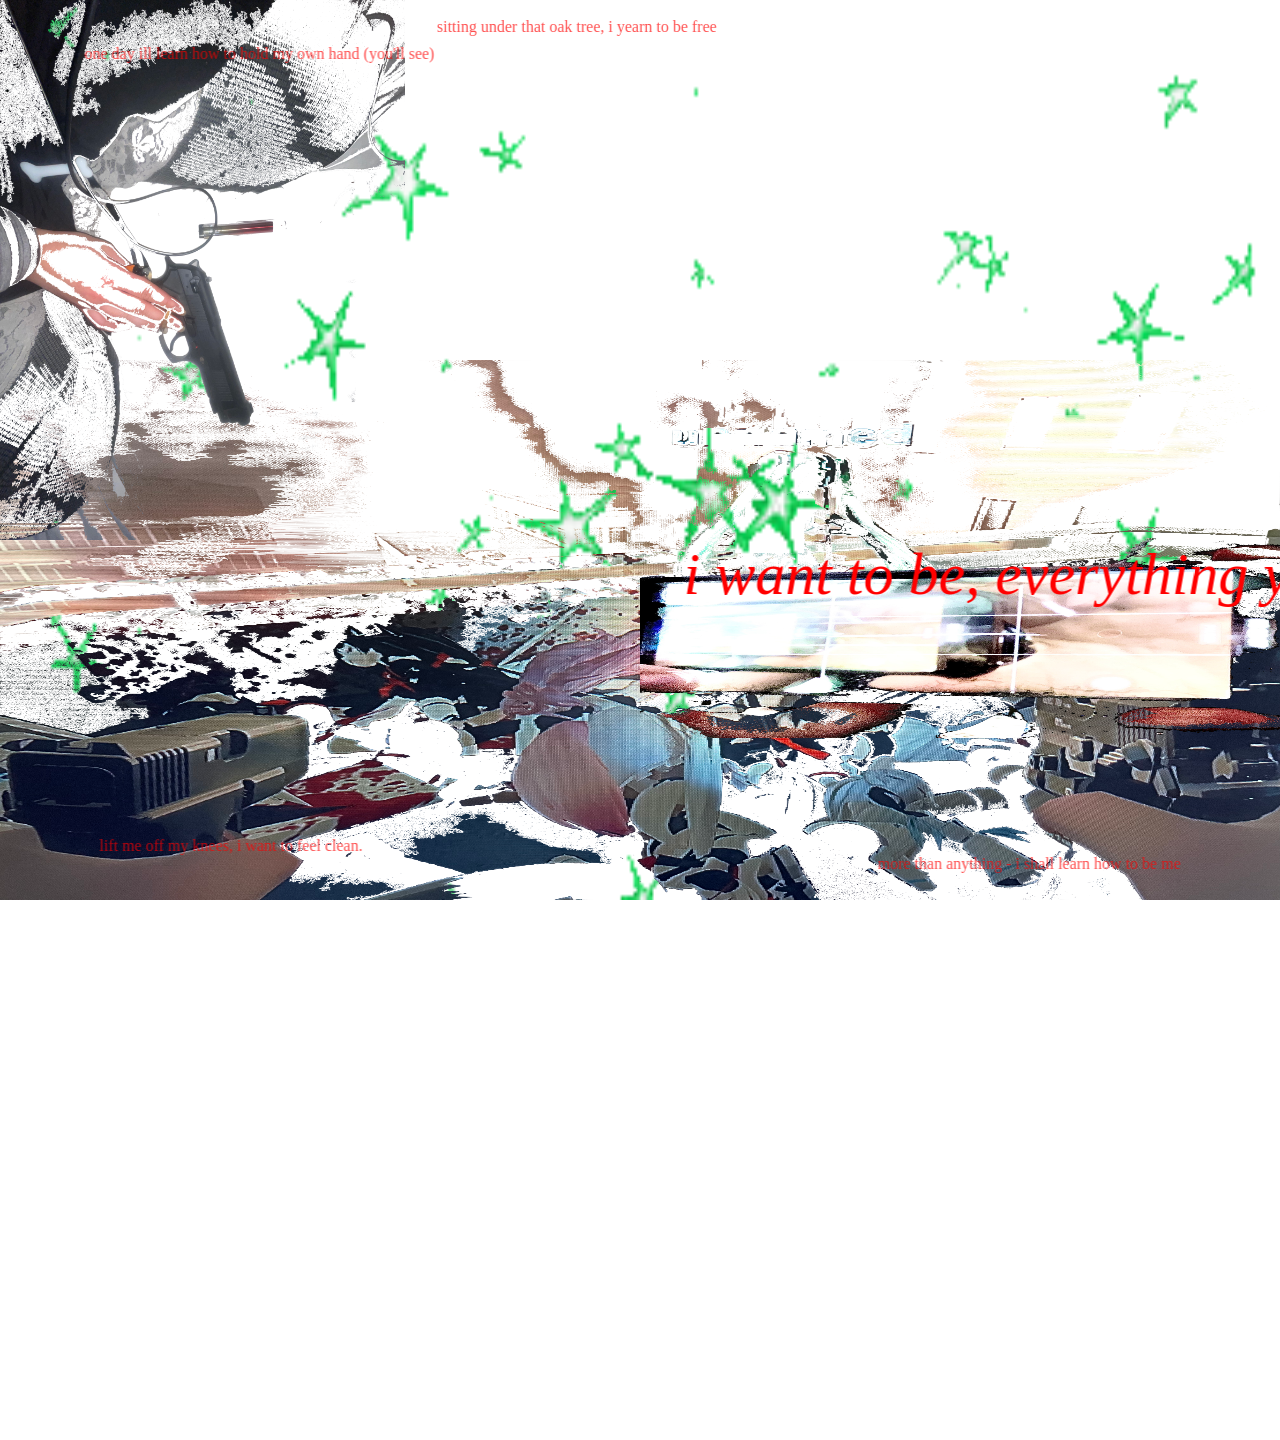
==== index.html @ bf40f609 "first commit - bored1html" ====
<!DOCTYPE html>
<html>
<head>
  
	<meta charset="utf-8">
	<meta name="viewport" content="width=device-width, initial-scale=1">

<script type="module" src="model-viewer.min.js"></script>
<script nomodule src="model-viewer-legacy.js"></script>


<meta name="viewport" content="width=device-width, initial-scale=1.0">

<link rel="preconnect" href="https://fonts.googleapis.com">
<link rel="preconnect" href="https://fonts.gstatic.com" crossorigin>
<link href="https://fonts.googleapis.com/css2?family=Monsieur+La+Doulaise&family=Noto+Serif+JP:wght@200..900&display=swap" rel="stylesheet">
	
<link rel="stylesheet" type="text/css" href="styleindex.css">
	<title>everything you needed of me</title>
</head>

<body>

    <img id="starsBackground" src="imgGIF/stars.gif" alt="background image">
    <img id="starsBackground2" src="imgGIF/stars.gif" alt="background image">
    <img id="starsBackground3" src="imgGIF/stars.gif" alt="background image">
    <img id="starsBackground4" src="imgGIF/stars.gif" alt="background image">


    <video autoplay loop muted id= "balloon" >
        <source src="imgGIF/balloon.mp4" type="video/mp4">
        <source src="movie.ogg" type="video/ogg">
        Your browser does not support the video tag.
      </video>

    <img id="L4D" src="imgGIF/L4D.png" alt="image">
    <img id="L4D2" src="imgGIF/L4D2.png" alt="image">


    <!--
    <div id="slideshow">
        <img src="imgGIF/L4D.png" class="slide">
        <img src="imgGIF/L4D1.png" class="slide">
        <img src="imgGIF/L4D2.png" class="slide">
        <img src="imgGIF/L4D3.png" class="slide">

    </div>
-->
<audio controls autoplay loop id="audio-sweetTrip">
    <source src="audio/Sweet Trip - Milk.mp3" type="audio/ogg">
    <source src="audio/Sweet Trip - Milk.mp3" type="audio/mpeg">
  Your browser does not support the audio element.
  </audio>

  <img id="handGun" src="imgGIF/handGun.png" alt="image">

  <details id="phoneDetails">
    <summary>
        <img id="phoneHand" src="imgGIF/phoneHand.png">
    </summary>

    <details id="photoDetails">
        <summary>
            <img id="photoBooth1" src="imgGIF/photoBooth1.png">
        </summary>

        <div id="poem">

            <div id="yuluv">
                <marquee id="lightyluv" direction="left" scrolldelay="1">
                    <i>why love when i can be free</i>
                </marquee>
            
                <div id="darkyluv">
                    <i>why love when i can be free</i>
                </div>
            </div>

                 <!--
            <marquee direction="right" scrollamount="1" behavior="alternate" scrolldelay="20">
                <i>  regretting all those things i should've said </i>
            </marquee>
        
            <marquee direction="left" scrollamount="1" behavior="alternate" scrolldelay="30">
                <i>perhpas it time to be me </i>
            </marquee>
        
           
            <marquee direction="right" scrollamount="1" behavior="alternate" scrolldelay="10">
                sittin g by myself, ive always wanted to know
            </marquee>
        --> 

        </div>

    </details>

</details>



    <marquee id="title"> <i> i want to be, everything you dreamt of me to be </i> </marquee>
    <marquee id="kneesText1" direction="right" behavior="alternate" scrollamount="1" scrolldelay="20"> lift me off my knees, i want to feel clean.  </marquee>
    <marquee id="kneesText2" direction="left" behavior="alternate" scrollamount="1" scrolldelay="20"> more than anything - i shall learn how to be me </marquee>

    <marquee id="smallText1" direction="right" behavior="alternate" scrollamount="1" scrolldelay="160">
        sitting under that oak tree,
        <button id="freedomButton">i yearn to be free</button>
    </marquee>
    <details>
        <summary>
            <marquee id="smallText2" direction="right" behavior="alternate" scrollamount="1" scrolldelay="100">
                one day ill learn how to hold my own hand (you'll see)
            </marquee>
        </summary>

        <details>
            <summary>
                <img id="notes1" src="imgGIF/notes1.png" alt="notes image">
            </summary>

            <details>
                <summary>
                    <img id="notes2" src="imgGIF/notes2.png" alt="notes image">
                </summary>

            <img id="notes3" src="imgGIF/notes3.png" alt="notes image">
        </details>
    </details>



    let me have this dream whilst you sit net to me 
    ill dabble and scheme
    only wishing to sucseed
   
    bring on this life and this coded prohpercy 
    i am who im supposed to be 
    i shant to live out your dream 

    talking to me
    oh little lonely me 

    i question how far can we walk this land? 
    knowing that my ancestors had a plan 

    sailing away, finding corners to stay 
    but not too long i need to confront a face 

    somewhere far from my isoloating faze




    <script src="script.js"></script>

</body>

</html>
---- styleindex.css ----
html, body {
    margin: 0;
    overflow-x: auto;
    overflow-y: hidden;
}



body {
    width: 500vw;
    height: 100vh;
    background-color: white;
}

body.dark-mode {
    background-color: black;
}

#freedomButton {
    background: none;
    border: none;
    padding: 0;

    font-family: inherit;
    font-size: inherit;
    color: red;

    cursor: pointer;
}
#starsBackground {
    position: absolute;
    width: 100%;
    height: 100%;
    z-index: -1;
}

#starsBackground2 {
    position: absolute;
    width: 100%;
    height: 100%;
    left: 100%;
    z-index: -1;
}

#starsBackground3{
    position: absolute;
    width: 100%;
    height: 100%;
    left: 210%;    
    z-index: -1;

}

#starsBackground4{
    position: absolute;
    width: 100%;
    height: 100%;
    left: 310%;    
    z-index: -1;

}





#title{
    position: fixed;
    top: 60%;
    font-size: 60px;
    font-weight: 500;
    color: red;
    z-index: 100;
}



/*
#slideshow {
    position: fixed;

    top: 0;
    left: 75%;

    width: 100vw;
    height: 100vh;

    overflow: hidden;
}

.slide {
    position: absolute;

    width: 100%;
    height: 100%;

    object-fit: cover;

    opacity: 0;
}

.active {
    opacity: 1;
}

*/ 

#phoneBox {
    position: absolute;
    left: 300%;
    bottom: 18%;
    width: 800%;
    height: 200%;
    
}

#phoneHand {
    width: 100%;
    height: 100%;
}

#poem {
    position: absolute;
    top: 43vh;
    left: 225vw;

    font-size: 200px;
    width: 250vw;
    height: auto;

    z-index: 100;
    color: rgb(255, 255, 255);
    font-family: 'Monsieur La Doulaise', cursive;
}

#poem marquee {
    display: block;
    width: 120%;
    height: 100%;
}

.blink {
    animation: blink 10s infinite;
    font-size: 24px;
    color: rgb(209, 209, 209);
    position: absolute;
    top: 8%;
    left: 258%;
    width: 510%;
}

@keyframes blink {
    0% { opacity: 1; }
    50% { opacity: 0; }
    100% { opacity: 1; }
}

#smallText1{
    position: fixed;
    top: 2%;
    left: 30%;
    font-size: 16px;
    color: red;
    opacity: 70%;
    z-index: 50;
}


#smallText2 {
    position: fixed;
    top:   5%;
    font-size: 16px;
    color: red;
    opacity: 70%;

}


#notes1{
    position: absolute;
    top: 7%;
    left: 100%;
    width: 80%;
    height: 50%;
}

#notes2 {
    position: absolute;
    top: 30%;
    left: 140%;
    width: 30%;
    height: auto;

}

#notes3 {
    position: absolute;
    top: 50%;
    left: 235%;
    width: 30%;
    height: 20%;

}

.smallTextMarquee2 {
    z-index: 50;
}

#kneesText1{
    position: fixed;
    left: 0%;
    top: 93%;
    width: 50%;
    height: 30%;
    font-size: 16px;
    color: rgb(255, 0, 0);
    opacity: 70%;

}

#kneesText2{
    position: fixed;
    right: 0%;
    top: 95%;
    width: 70%;
    height: 30%;
    font-size: 16px;
    color: rgb(255, 0, 0);
    opacity: 70%;

}


#phoneHand{
    position: absolute;
    left: 50%;
    bottom: 18%;
    width: 800px;
    height: 200px;
}

#handGun{
    position: absolute;
    top: 0%;
    left: 0%;
    bottom: 25%;
    width: auto;
    height: 60%;
}

#L4D{
    position: absolute;
    bottom: 0%;
    left: 0%;
    bottom: 0%;
    width: 100%;
    height: 60%;
}

#photoBooth1{
    position: absolute;
    width: 100%;
    height: 100%;
    left: 250%;
}



#L4D1{
    position: absolute;
    top: -5%;    
    left: 100%;
    bottom: 0%;
    width: 150%;
    height: auto;
}

#L4D2{
    position: absolute;
    top: 0%;    
    left: 160%;
    bottom: 0%;
    width: 150%;
    height: auto;
    opacity: 5;
}

#audio-sweetTrip{
    position: absolute;
    bottom: 9%;
    left: 101%;
    opacity: 70%;
}

#balloon{
    position: absolute;
    top: 0%;
    left: 400%;
    width: auto;
    height: 100%;
}



/* yearn2 b free */


#text2{
    position: absolute;
    width: 30%; 
    left: 30%;
    font-size: 16px;
    color: red;

}

summary {
    list-style: none;
    cursor: pointer;
}

summary::-webkit-details-marker {
    display: none;
}



body.dark-mode #L4D,
body.dark-mode #handGun,
body.dark-mode #photoBooth1, 
body.dark-mode #handGun,
body.dark-mode #L4D2{
    display: none;
}

/* Light mode: original behaviour */
#lightyluv {
    display: block;
}

#darkyluv {
    display: none;
}

/* Dark mode: switch which yluv is visible */
body.dark-mode #lightyluv {
    display: none;
}

body.dark-mode #darkyluv {
    display: block;
    position: absolute;
    top: 0;
    left: 100%;
    width: max-content;
    white-space: nowrap;

    animation: poemTravel 30s linear infinite;
}

/* Travel from right to left */
@keyframes poemTravel {
    from {
        transform: translateX(0);
    }

    to {
        transform: translateX(calc(-250vw - 100%));    }
}
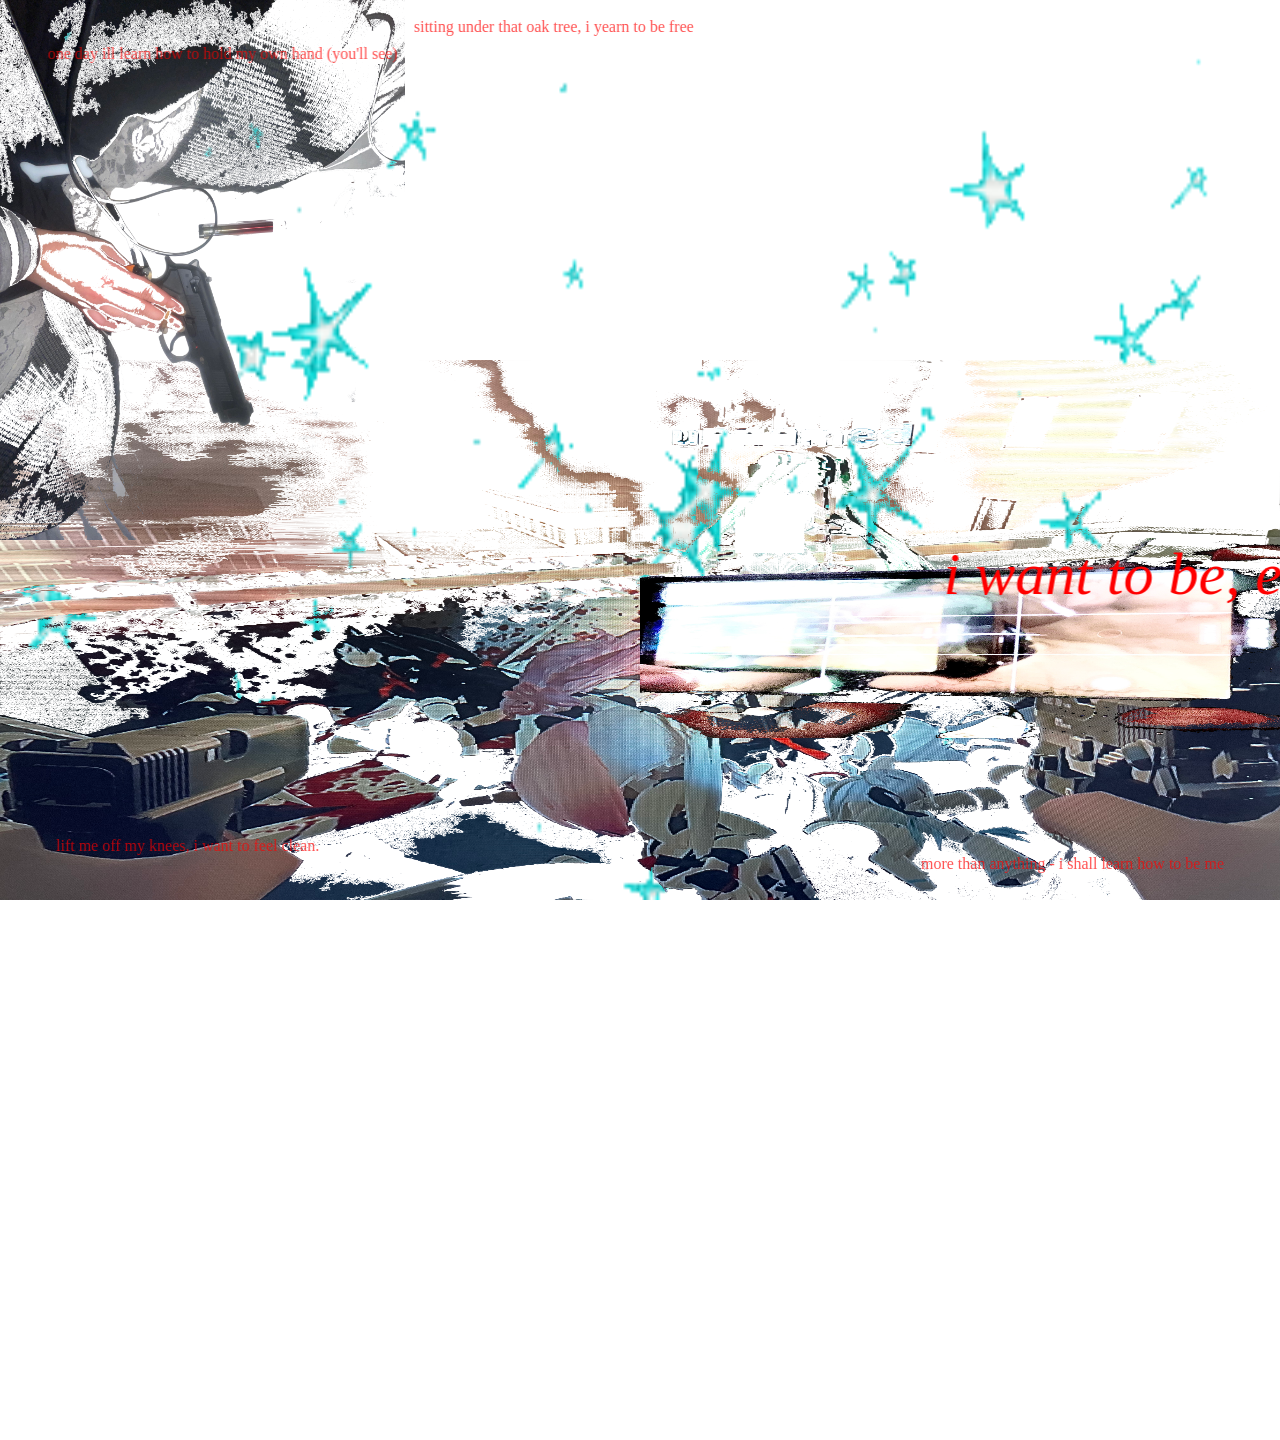
==== commit 191791b0: "Update my website" ====
--- a/index.html
+++ b/index.html
@@ -130,7 +130,7 @@
 
 
 
-    let me have this dream whilst you sit net to me 
+   <!--  let me have this dream whilst you sit net to me 
     ill dabble and scheme
     only wishing to sucseed
    
@@ -148,7 +148,7 @@
     but not too long i need to confront a face 
 
     somewhere far from my isoloating faze
-
+-->
 
 
 
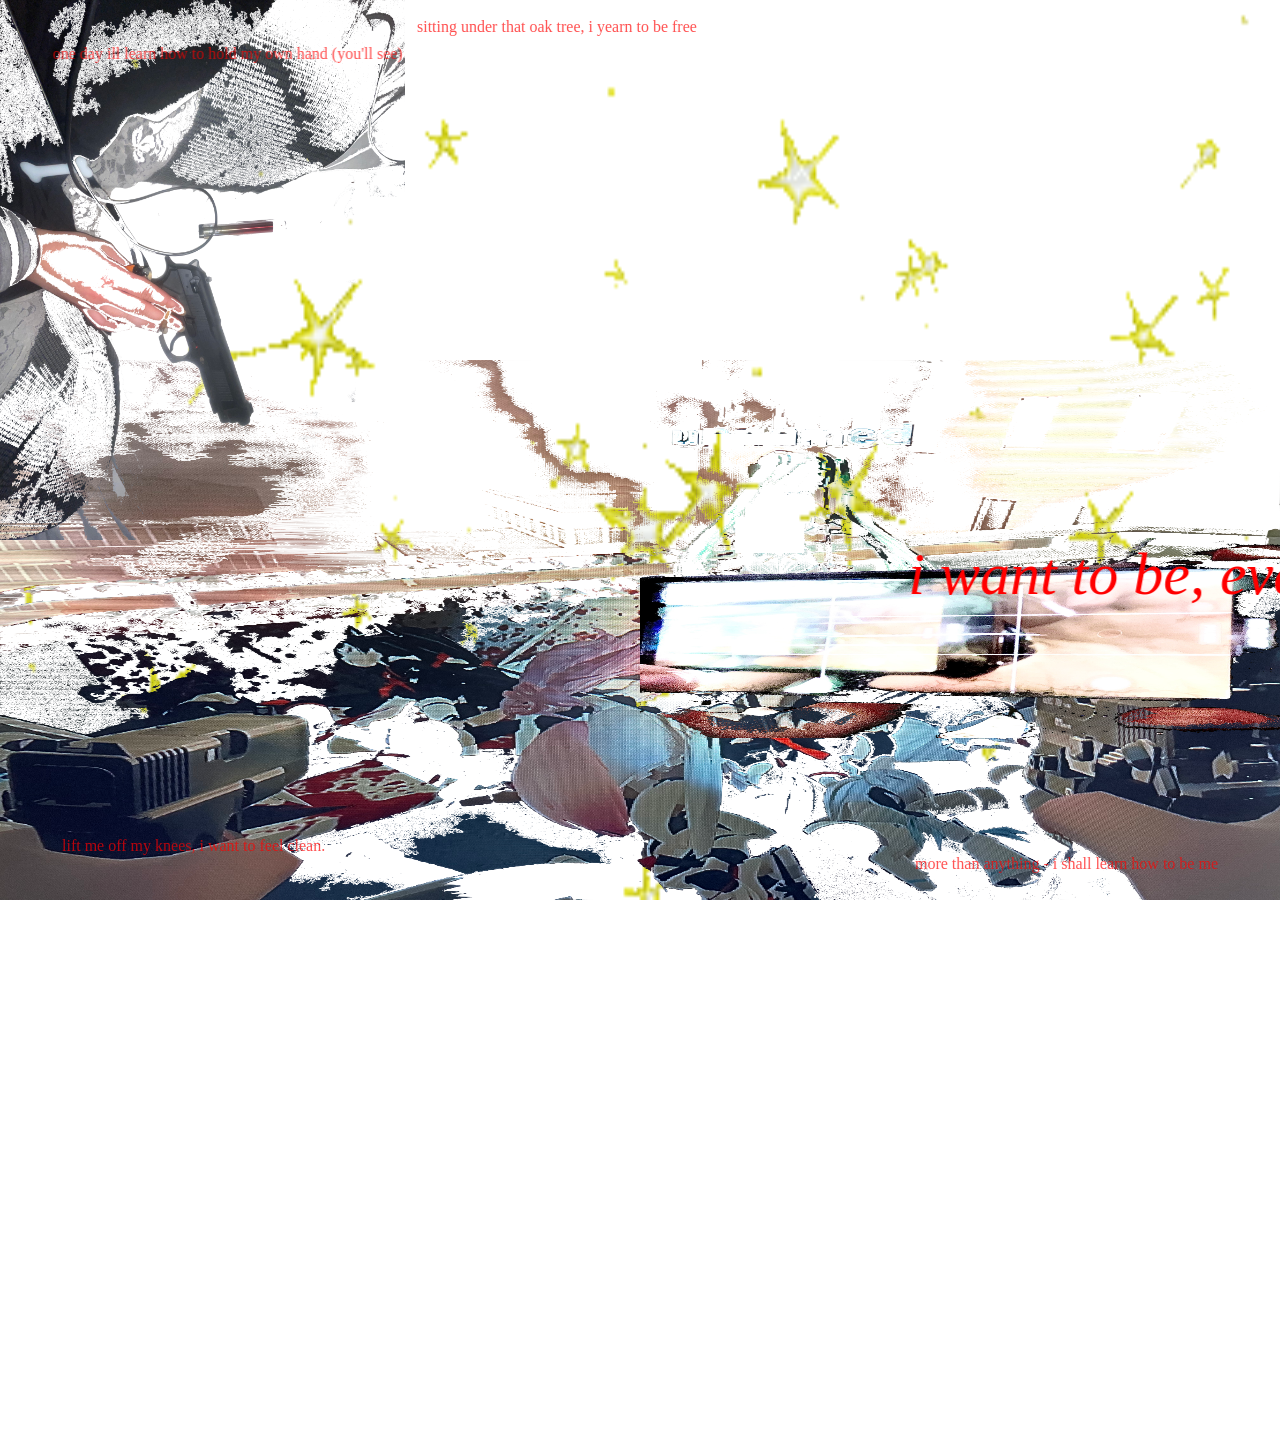
==== commit 7fa5c4a7: "dark mode poem" ====
--- a/index.html
+++ b/index.html
@@ -151,9 +151,8 @@
 -->
 
 
-
+    <div id="poemCursor" aria-hidden="true"></div>
     <script src="script.js"></script>
-
 </body>
 
 </html>
--- a/styleindex.css
+++ b/styleindex.css
@@ -27,6 +27,40 @@
 
     cursor: pointer;
 }
+
+
+/* THE CURSOR POEM */
+
+#poemCursor {
+    position: fixed;
+    display: none;
+    pointer-events: none;
+    z-index: 2147483647;
+
+    color: #fff;
+    font-family: Georgia, serif;
+    font-size: 18px;
+    font-style: italic;
+
+    white-space: nowrap;
+    transform: translate(20px, 20px);
+}
+
+.poem-placed {
+    position: absolute;
+    pointer-events: none;
+    z-index: 9999;
+
+    color: #fff;
+    font-family: Georgia, serif;
+    font-size: 18px;
+    font-style: italic;
+
+    white-space: nowrap;
+}
+
+
+
 #starsBackground {
     position: absolute;
     width: 100%;
